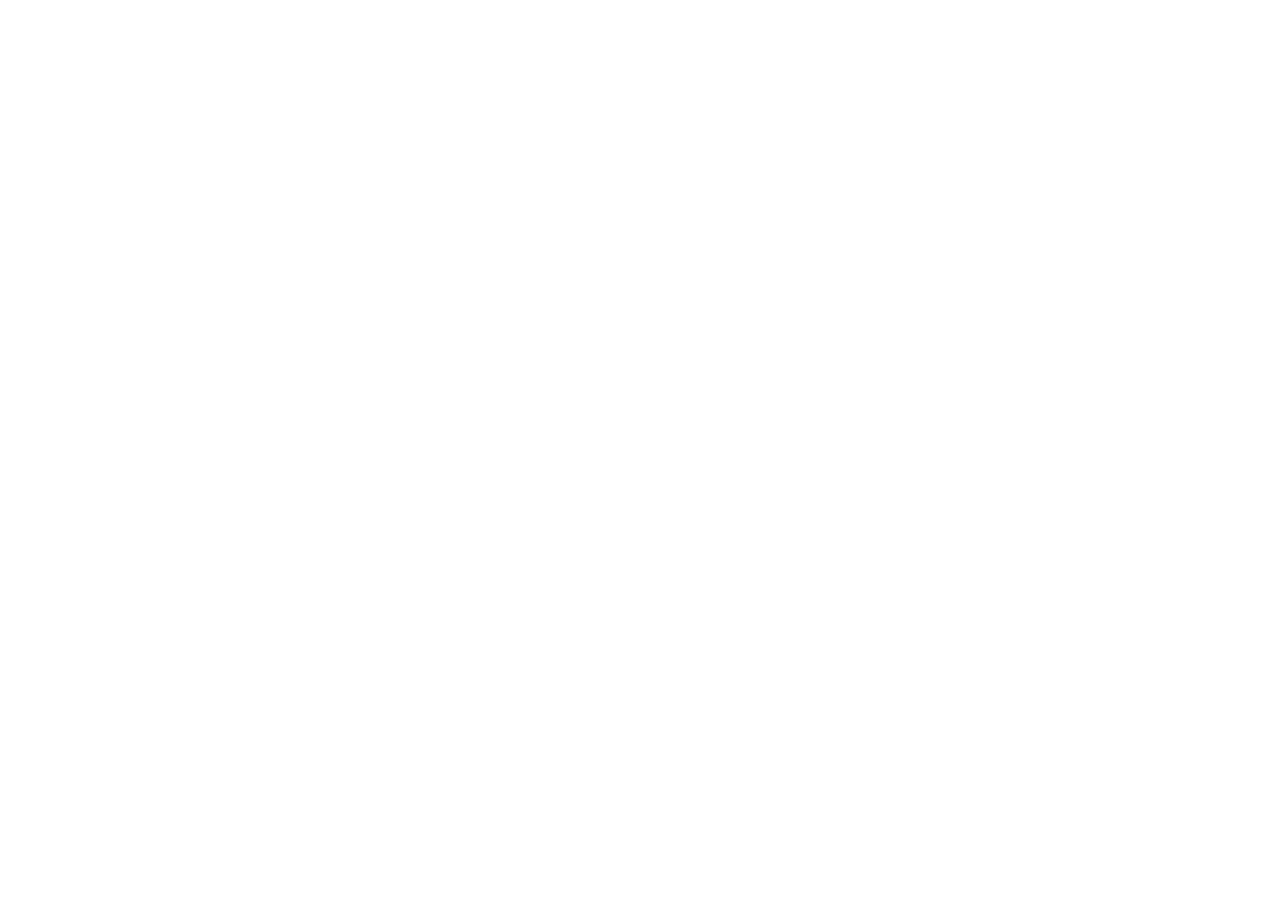
==== index.html @ 22adbb79 "intro page done" ====
<!DOCTYPE html>
<html lang="en">
    <head>
    <meta charset="utf-8" />
    <meta name="viewport" content="width=device-width, initial-scale=1.0" />
    <title>Archive</title>
    <link href="styles.css" rel="stylesheet" type="text/css" />
    </head>
    <body>
        <section class="intro">
            <div class="text flicker"><p class="t1">once upon a time</p></div>
            <div class="text flicker"><p class="t2">somewhere a code came true</p></div>
            <div class="text flicker"><p class="end"><img src="ngit_logo.png"></p></div>
            <!-- <div class="logo"><p><a href="contents.html"><img src="ngit_logo.png"></a></p></div> -->
            <div class="text flicker"><p class="t3"><a href="contents.html" class="centre">(Click here!)</a></p></div>
        </section>
    </body>
    <footer>
        
    </footer>
</html>
---- styles.css ----
@import url(https://fonts.googleapis.com/css?family=Amatic+SC);

body {
	/* font-family: 'Amatic SC', cursive; */
	background-color: #ffffff;
	/* color: #cccccc; */ 
}

.intro {
    font-family: 'Amatic SC', cursive;
	background-color: #000000;
	color: #050000;
}

p {
	font-size: 4em;
	display: table-cell; 
	vertical-align: middle;
	text-align: center;
	opacity: 0;

}

.center {
    margin: auto;
    width: 50%;
    border: 3px solid green;
    padding: 10px;
  }

.text{
	top: 0; 
	left: 0; 
	width: 100%; 
	height: 100%;
	position: fixed; 
	display: table;
}

.t1{
	animation: t-animation 4s;
}

.t2{
	animation: t-animation 4s;
	animation-delay: 4s;
}

.t3{
    font-size: 2em;
    animation: end-animation 2s;
    animation-delay: 12s;
    animation-fill-mode: forwards; 
    position: relative;
    top: 145px;
}

.end{
	animation: end-animation 2s;
	animation-delay: 8s;
	animation-fill-mode: forwards; 
}

.flicker{
	animation: flicker 10s infinite;
}

@keyframes t-animation {
	0% {opacity: 0;}
	30% {opacity: 1;}
	70% {opacity: 1;}
	100% {opacity: 0;}
}

@keyframes end-animation {
	0% {opacity: 0;}
	100% {opacity: 1;}
}

@keyframes flicker {
	40.1% {left:0px;top:0px;}
	40.2% {left:10px;top:8px;}
	40.3% {left:0px;top:0px;}

	90.1% {left:0px;top:0px;}
	90.2% {left:-5px;top:3px;}
	90.3% {left:0px;top:0px;}
}
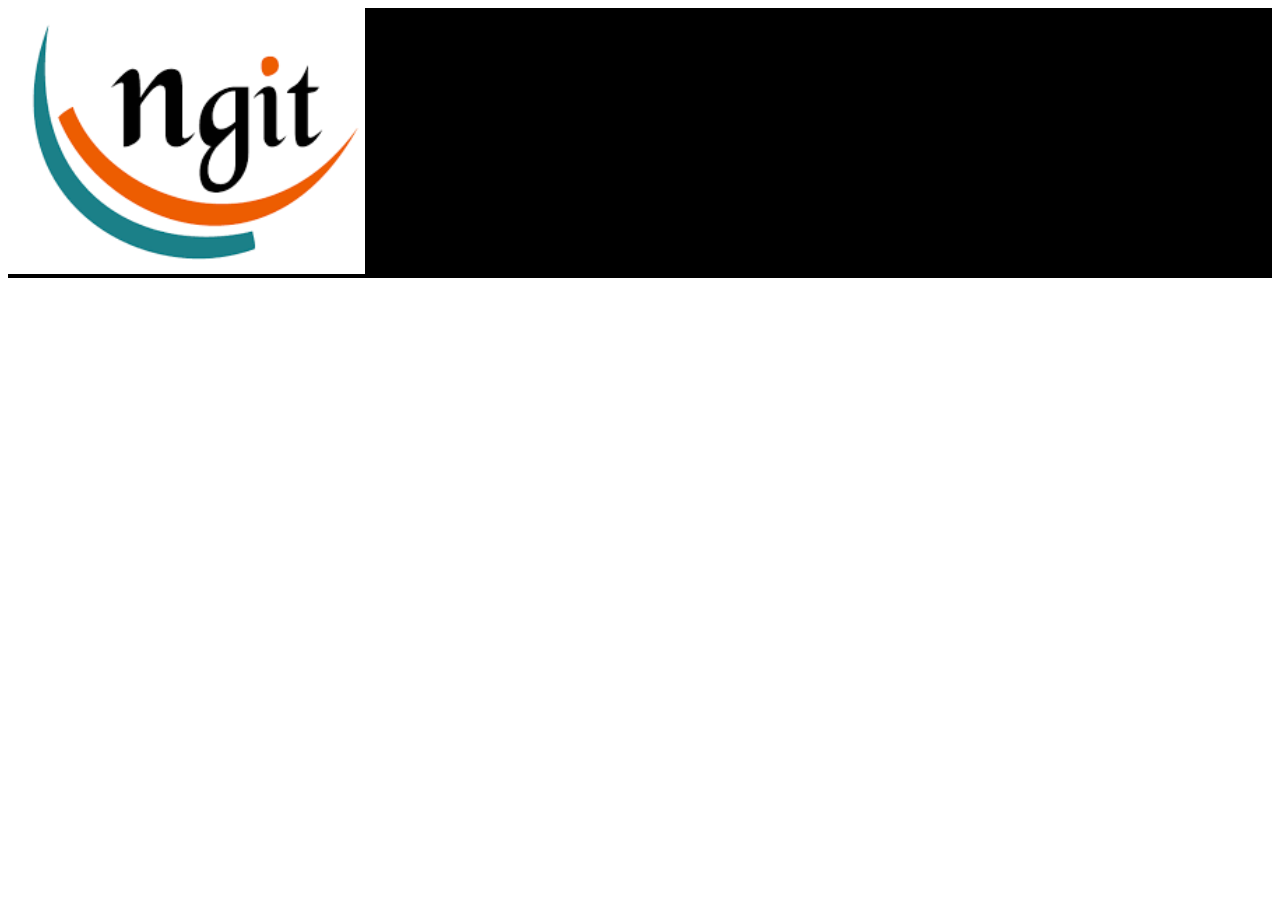
==== commit d688f203: "Updated the index file." ====
--- a/index.html
+++ b/index.html
@@ -4,18 +4,19 @@
     <meta charset="utf-8" />
     <meta name="viewport" content="width=device-width, initial-scale=1.0" />
     <title>Archive</title>
-    <link href="styles.css" rel="stylesheet" type="text/css" />
+    <link href="css/styles.css" rel="stylesheet" type="text/css" />
     </head>
     <body>
         <section class="intro">
             <div class="text flicker"><p class="t1">once upon a time</p></div>
             <div class="text flicker"><p class="t2">somewhere a code came true</p></div>
-            <div class="text flicker"><p class="end"><img src="ngit_logo.png"></p></div>
+            <div class="text flicker"><p class="end"><a class="ngit logo" href="http://ngitonline.com/login/index.php"><img src="images/ngit_logo.png"></a></p></div>
             <!-- <div class="logo"><p><a href="contents.html"><img src="ngit_logo.png"></a></p></div> -->
             <div class="text flicker"><p class="t3"><a href="contents.html" class="centre">(Click here!)</a></p></div>
+            <img src="images/ngit_logo.png">
         </section>
     </body>
     <footer>
         
     </footer>
-</html>+</html>
--- a/css/styles.css
+++ b/css/styles.css
@@ -0,0 +1,92 @@
+@import url(https://fonts.googleapis.com/css?family=Amatic+SC);
+
+body {
+	/* font-family: 'Amatic SC', cursive; */
+	background-color: #ffffff;
+	/* color: #cccccc; */ 
+}
+
+.intro {
+    font-family: 'Amatic SC', cursive;
+	background-color: #000000;
+	color: #050000;
+}
+
+a {
+    color: black;
+}
+
+p {
+	font-size: 4em;
+	display: table-cell; 
+	vertical-align: middle;
+	text-align: center;
+	opacity: 0;
+
+}
+
+.center {
+    margin: auto;
+    width: 50%;
+    /* border: 3px solid green; */
+    padding: 10px;
+  }
+
+.text{
+	top: 0; 
+	left: 0; 
+	width: 100%; 
+	height: 100%;
+	position: fixed; 
+	display: table;
+}
+
+.t1{
+	animation: t-animation 4s;
+}
+
+.t2{
+	animation: t-animation 4s;
+	animation-delay: 4s;
+}
+
+.t3{
+    font-size: 2em;
+    animation: end-animation 2s;
+    animation-delay: 11s;
+    animation-fill-mode: forwards; 
+    position: relative;
+    top: 145px;
+}
+
+.end{
+	animation: end-animation 2s;
+	animation-delay: 8s;
+	animation-fill-mode: forwards; 
+}
+
+.flicker{
+	animation: flicker 10s infinite;
+}
+
+@keyframes t-animation {
+	0% {opacity: 0;}
+	30% {opacity: 1;}
+	70% {opacity: 1;}
+	100% {opacity: 0;}
+}
+
+@keyframes end-animation {
+	0% {opacity: 0;}
+	100% {opacity: 1;}
+}
+
+@keyframes flicker {
+	40.1% {left:0px;top:0px;}
+	40.2% {left:10px;top:8px;}
+	40.3% {left:0px;top:0px;}
+
+	90.1% {left:0px;top:0px;}
+	90.2% {left:-5px;top:3px;}
+	90.3% {left:0px;top:0px;}
+}
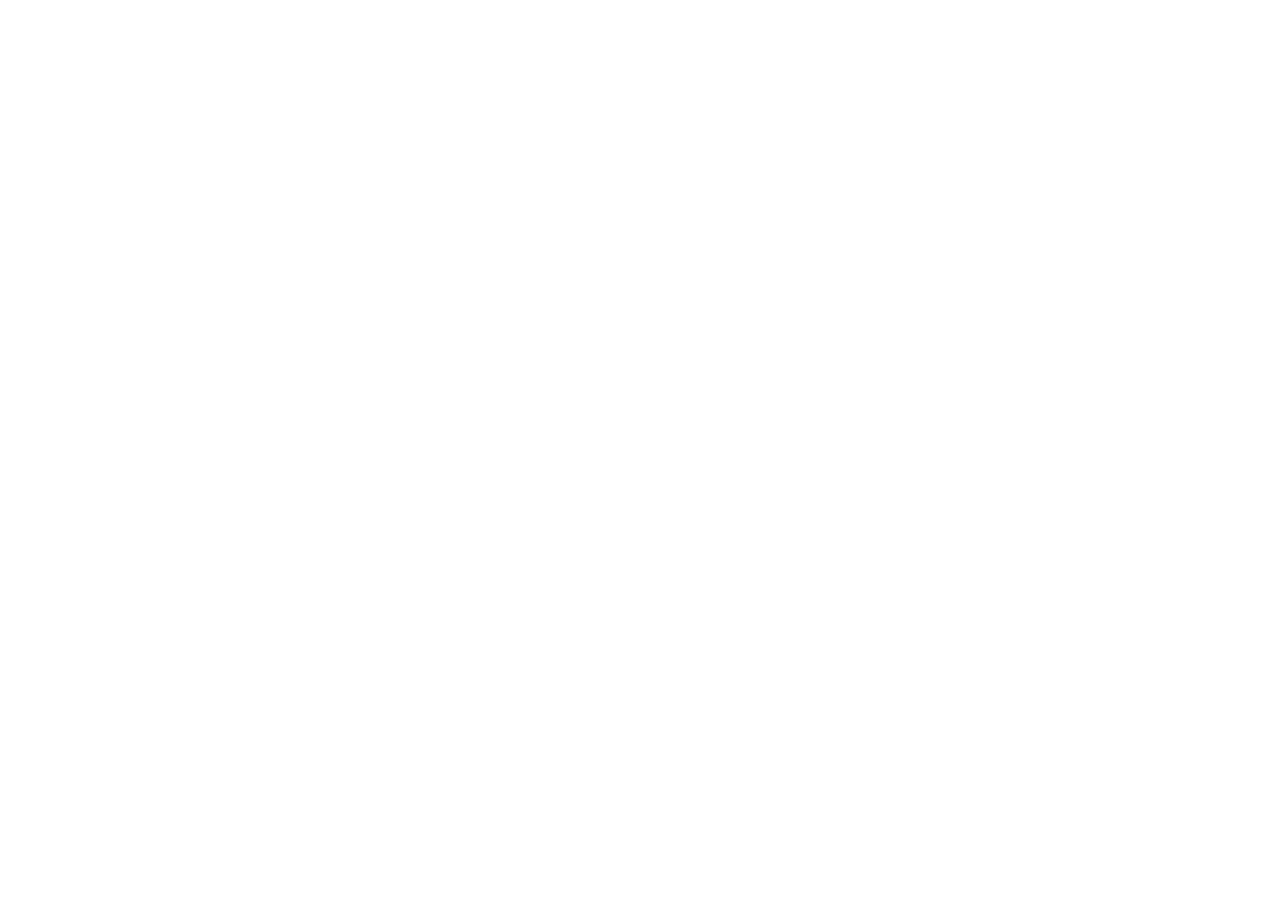
==== commit 744f2246: "Update index.html" ====
--- a/index.html
+++ b/index.html
@@ -10,10 +10,9 @@
         <section class="intro">
             <div class="text flicker"><p class="t1">once upon a time</p></div>
             <div class="text flicker"><p class="t2">somewhere a code came true</p></div>
-            <div class="text flicker"><p class="end"><a class="ngit logo" href="http://ngitonline.com/login/index.php"><img src="images/ngit_logo.png"></a></p></div>
+            <div class="text flicker"><p class="end"><img class="ngit logo" src="images/ngit_logo.png"></p></div>
             <!-- <div class="logo"><p><a href="contents.html"><img src="ngit_logo.png"></a></p></div> -->
             <div class="text flicker"><p class="t3"><a href="contents.html" class="centre">(Click here!)</a></p></div>
-            <img src="images/ngit_logo.png">
         </section>
     </body>
     <footer>
